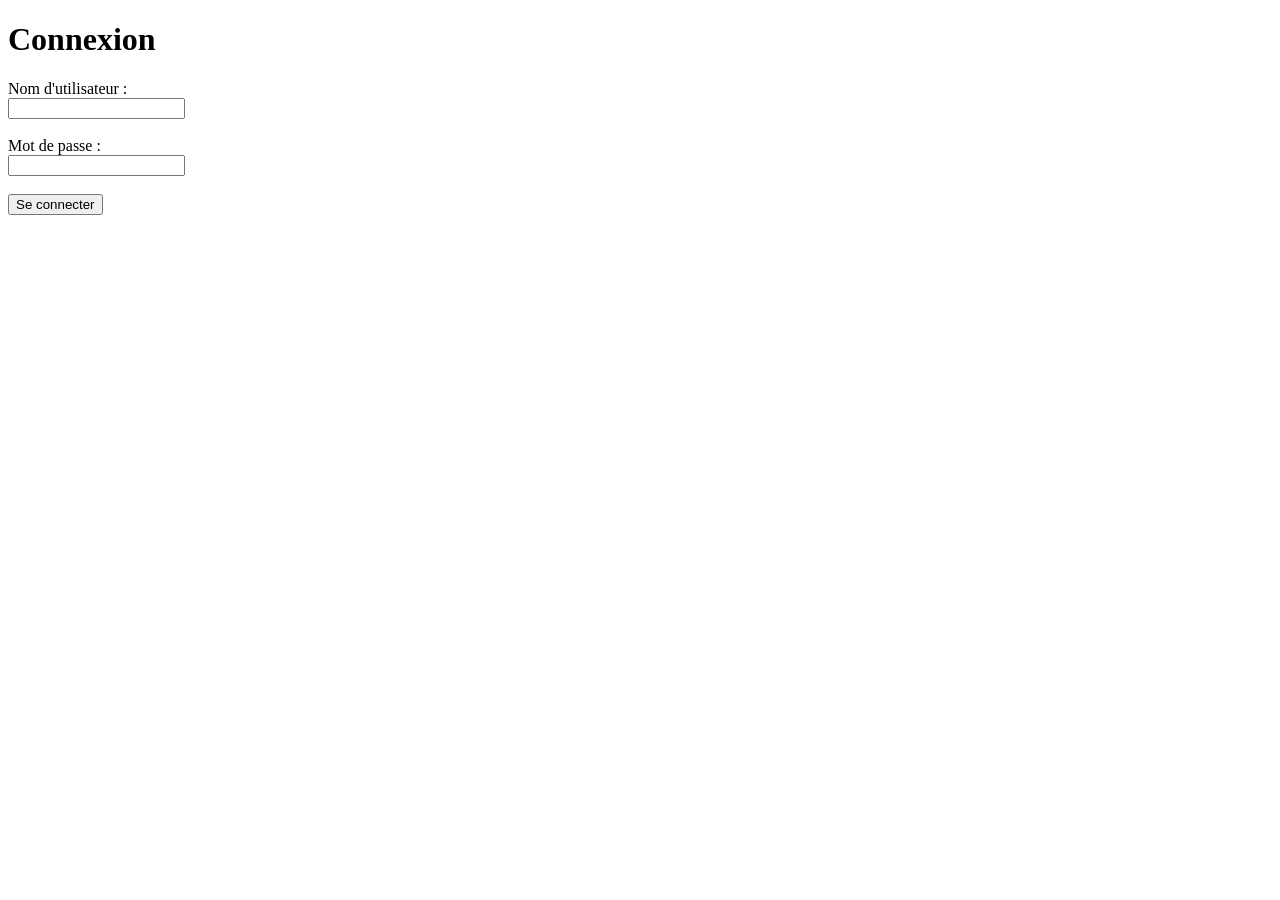
==== connexion.html @ 7b3eac57 "ajout page formulaire" ====
<!DOCTYPE html>
<html lang="fr">
<head>
    <meta charset="UTF-8">
    <title>Connexion - Haute Sel</title>
</head>
<body>

    <h1>Connexion</h1>

    <form action="/login" method="post">
        <label for="username">Nom d'utilisateur :</label><br>
        <input type="text" id="username" name="username" required><br><br>

        <label for="password">Mot de passe :</label><br>
        <input type="password" id="password" name="password" required><br><br>

        <button type="submit">Se connecter</button>
    </form>

</body>
</html>
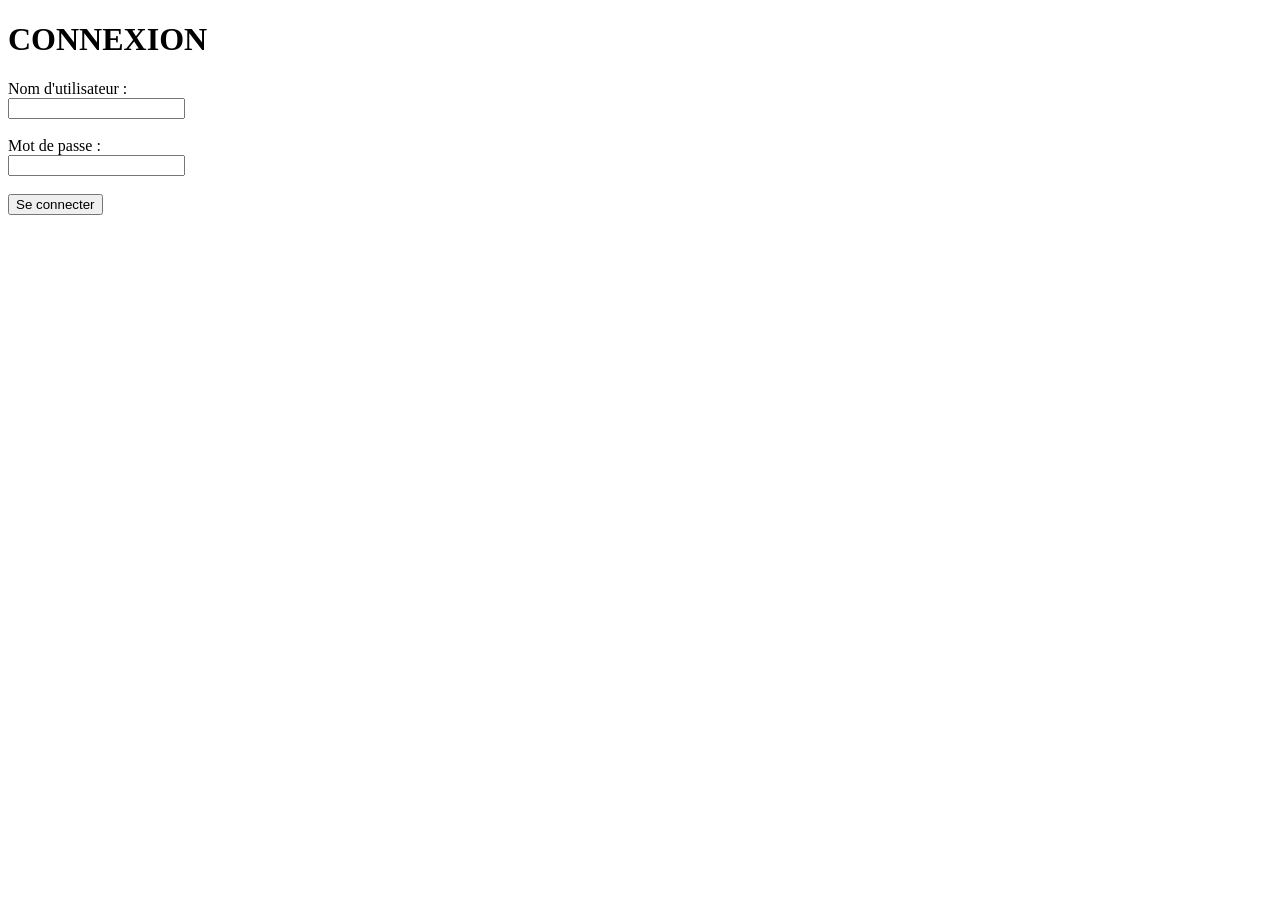
==== commit 5396ea6f: "ajout css pour le formulaire" ====
--- a/connexion.html
+++ b/connexion.html
@@ -3,10 +3,11 @@
 <head>
     <meta charset="UTF-8">
     <title>Connexion - Haute Sel</title>
+    <link rel="stylesheet" href="../mon-repo-priv-/connexion.css">
 </head>
 <body>
 
-    <h1>Connexion</h1>
+    <h1>CONNEXION</h1>
 
     <form action="/login" method="post">
         <label for="username">Nom d'utilisateur :</label><br>
